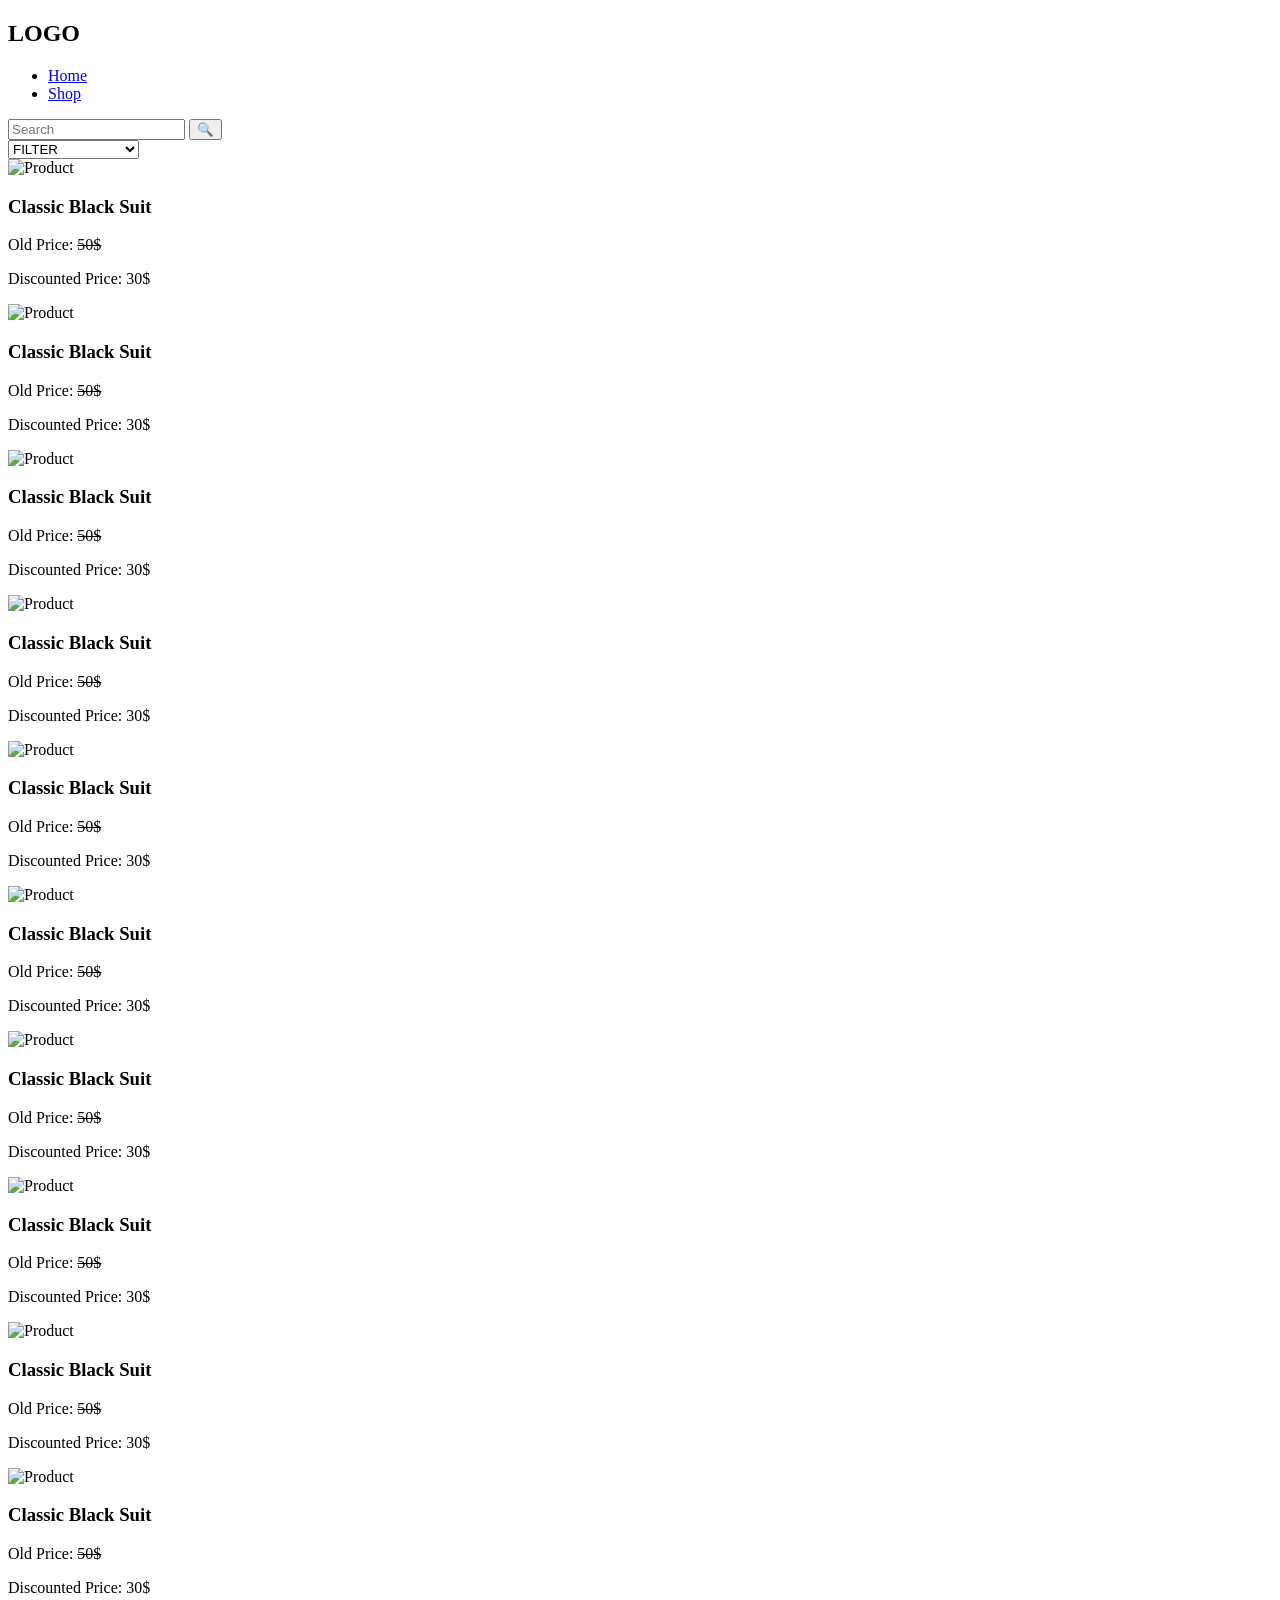
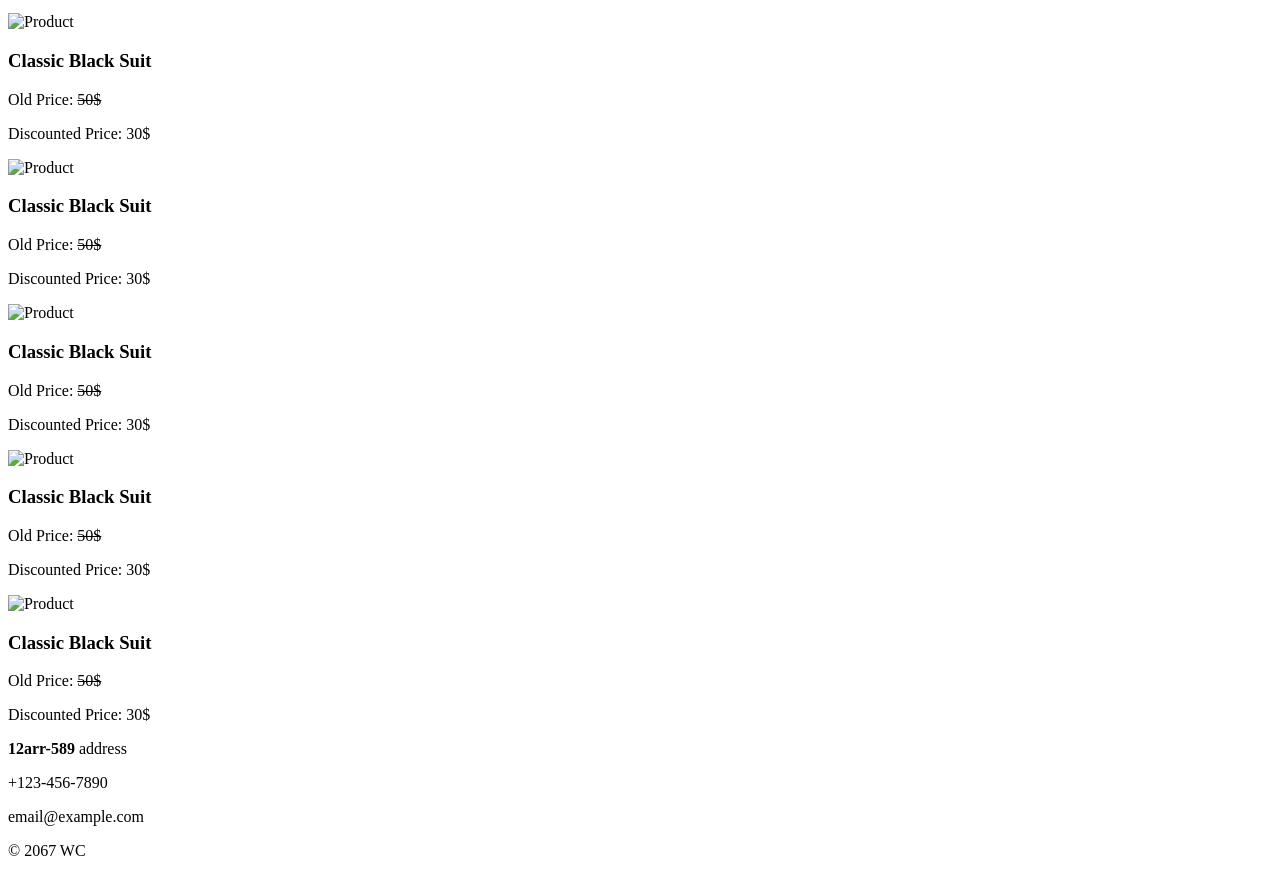
==== store.html @ e3b6655b "Add initial store.html file with layout and products" ====
<!DOCTYPE html>
<html lang="en">
<head>
    <meta charset="UTF-8">
    <meta name="viewport" content="width=device-width, initial-scale=1.0">
    <title>Walmart Clothing - Shop</title>
    <link rel="stylesheet" href="main.css">
</head>
<body>
    <section class="header">
        <header>
            <h1>LOGO</h1>
                <nav>
                    <ul>
                        <li><a href="..\index.html">Home</a></li>
                        <li><a href="second_page\store.html">Shop</a></li>
                    </ul>
                </nav>
        </header>
    </section>

    <main>
        <section class="search-filter-container">
            <div class="search-bar">
                <input type="text" placeholder="Search">
                <button class="search-btn">🔍</button>
            </div>
            <div class="filter-dropdown">
                <select>
                    <option>FILTER</option>
                    <option>Price: Low to High</option>
                    <option>Price: High to Low</option>
                    <option>Popular</option>
                </select>
            </div>
        </section>

        <section class="product-section">
            <div class="product-grid">
                <div class="discounted_image_product">
                    <img src="https://spierandmackay.com/files/catalog/PRODUCT_IMAGES/SS23-B2-Black%20Suit-2150024-NSNT-01-SS23-Spier&Mackay%20(3).jpg" alt="Product">
                    <h3>Classic Black Suit</h3>
                    <p class="old-price">Old Price: <s>50$</s></p>
                    <p class="new-price">Discounted Price: 30$</p>
                </div>
                <div class="discounted_image_product">
                    <img src="https://spierandmackay.com/files/catalog/PRODUCT_IMAGES/SS23-B2-Black%20Suit-2150024-NSNT-01-SS23-Spier&Mackay%20(3).jpg" alt="Product">
                    <h3>Classic Black Suit</h3>
                    <p class="old-price">Old Price: <s>50$</s></p>
                    <p class="new-price">Discounted Price: 30$</p>
                </div>
                <div class="discounted_image_product">
                    <img src="https://spierandmackay.com/files/catalog/PRODUCT_IMAGES/SS23-B2-Black%20Suit-2150024-NSNT-01-SS23-Spier&Mackay%20(3).jpg" alt="Product">
                    <h3>Classic Black Suit</h3>
                    <p class="old-price">Old Price: <s>50$</s></p>
                    <p class="new-price">Discounted Price: 30$</p>
                </div>
                <div class="discounted_image_product">
                    <img src="https://spierandmackay.com/files/catalog/PRODUCT_IMAGES/SS23-B2-Black%20Suit-2150024-NSNT-01-SS23-Spier&Mackay%20(3).jpg" alt="Product">
                    <h3>Classic Black Suit</h3>
                    <p class="old-price">Old Price: <s>50$</s></p>
                    <p class="new-price">Discounted Price: 30$</p>
                </div>
                <div class="discounted_image_product">
                    <img src="https://spierandmackay.com/files/catalog/PRODUCT_IMAGES/SS23-B2-Black%20Suit-2150024-NSNT-01-SS23-Spier&Mackay%20(3).jpg" alt="Product">
                    <h3>Classic Black Suit</h3>
                    <p class="old-price">Old Price: <s>50$</s></p>
                    <p class="new-price">Discounted Price: 30$</p>
                </div>
                <div class="discounted_image_product">
                    <img src="https://spierandmackay.com/files/catalog/PRODUCT_IMAGES/SS23-B2-Black%20Suit-2150024-NSNT-01-SS23-Spier&Mackay%20(3).jpg" alt="Product">
                    <h3>Classic Black Suit</h3>
                    <p class="old-price">Old Price: <s>50$</s></p>
                    <p class="new-price">Discounted Price: 30$</p>
                </div>
                <div class="discounted_image_product">
                    <img src="https://spierandmackay.com/files/catalog/PRODUCT_IMAGES/SS23-B2-Black%20Suit-2150024-NSNT-01-SS23-Spier&Mackay%20(3).jpg" alt="Product">
                    <h3>Classic Black Suit</h3>
                    <p class="old-price">Old Price: <s>50$</s></p>
                    <p class="new-price">Discounted Price: 30$</p>
                </div>
                <div class="discounted_image_product">
                    <img src="https://spierandmackay.com/files/catalog/PRODUCT_IMAGES/SS23-B2-Black%20Suit-2150024-NSNT-01-SS23-Spier&Mackay%20(3).jpg" alt="Product">
                    <h3>Classic Black Suit</h3>
                    <p class="old-price">Old Price: <s>50$</s></p>
                    <p class="new-price">Discounted Price: 30$</p>
                </div>
                <div class="discounted_image_product">
                    <img src="https://spierandmackay.com/files/catalog/PRODUCT_IMAGES/SS23-B2-Black%20Suit-2150024-NSNT-01-SS23-Spier&Mackay%20(3).jpg" alt="Product">
                    <h3>Classic Black Suit</h3>
                    <p class="old-price">Old Price: <s>50$</s></p>
                    <p class="new-price">Discounted Price: 30$</p>
                </div>
                <div class="discounted_image_product">
                    <img src="https://spierandmackay.com/files/catalog/PRODUCT_IMAGES/SS23-B2-Black%20Suit-2150024-NSNT-01-SS23-Spier&Mackay%20(3).jpg" alt="Product">
                    <h3>Classic Black Suit</h3>
                    <p class="old-price">Old Price: <s>50$</s></p>
                    <p class="new-price">Discounted Price: 30$</p>
                </div>
                <div class="discounted_image_product">
                    <img src="https://spierandmackay.com/files/catalog/PRODUCT_IMAGES/SS23-B2-Black%20Suit-2150024-NSNT-01-SS23-Spier&Mackay%20(3).jpg" alt="Product">
                    <h3>Classic Black Suit</h3>
                    <p class="old-price">Old Price: <s>50$</s></p>
                    <p class="new-price">Discounted Price: 30$</p>
                </div>
                <div class="discounted_image_product">
                    <img src="https://spierandmackay.com/files/catalog/PRODUCT_IMAGES/SS23-B2-Black%20Suit-2150024-NSNT-01-SS23-Spier&Mackay%20(3).jpg" alt="Product">
                    <h3>Classic Black Suit</h3>
                    <p class="old-price">Old Price: <s>50$</s></p>
                    <p class="new-price">Discounted Price: 30$</p>
                </div>
                <div class="discounted_image_product">
                    <img src="https://spierandmackay.com/files/catalog/PRODUCT_IMAGES/SS23-B2-Black%20Suit-2150024-NSNT-01-SS23-Spier&Mackay%20(3).jpg" alt="Product">
                    <h3>Classic Black Suit</h3>
                    <p class="old-price">Old Price: <s>50$</s></p>
                    <p class="new-price">Discounted Price: 30$</p>
                </div>
                <div class="discounted_image_product">
                    <img src="https://spierandmackay.com/files/catalog/PRODUCT_IMAGES/SS23-B2-Black%20Suit-2150024-NSNT-01-SS23-Spier&Mackay%20(3).jpg" alt="Product">
                    <h3>Classic Black Suit</h3>
                    <p class="old-price">Old Price: <s>50$</s></p>
                    <p class="new-price">Discounted Price: 30$</p>
                </div>
                <div class="discounted_image_product">
                    <img src="https://spierandmackay.com/files/catalog/PRODUCT_IMAGES/SS23-B2-Black%20Suit-2150024-NSNT-01-SS23-Spier&Mackay%20(3).jpg" alt="Product">
                    <h3>Classic Black Suit</h3>
                    <p class="old-price">Old Price: <s>50$</s></p>
                    <p class="new-price">Discounted Price: 30$</p>
                </div>
            </div>
        </section>

        <section class="contact-info">
            <div class="address-group">
                <p><strong>12arr-589</strong> address</p>
                <p>+123-456-7890</p>
                <p>email@example.com</p>
            </div>

            <footer>
                <p>&copy; 2067 WC</p>
            </footer>
        </section>
    </main>
</body>
</html>
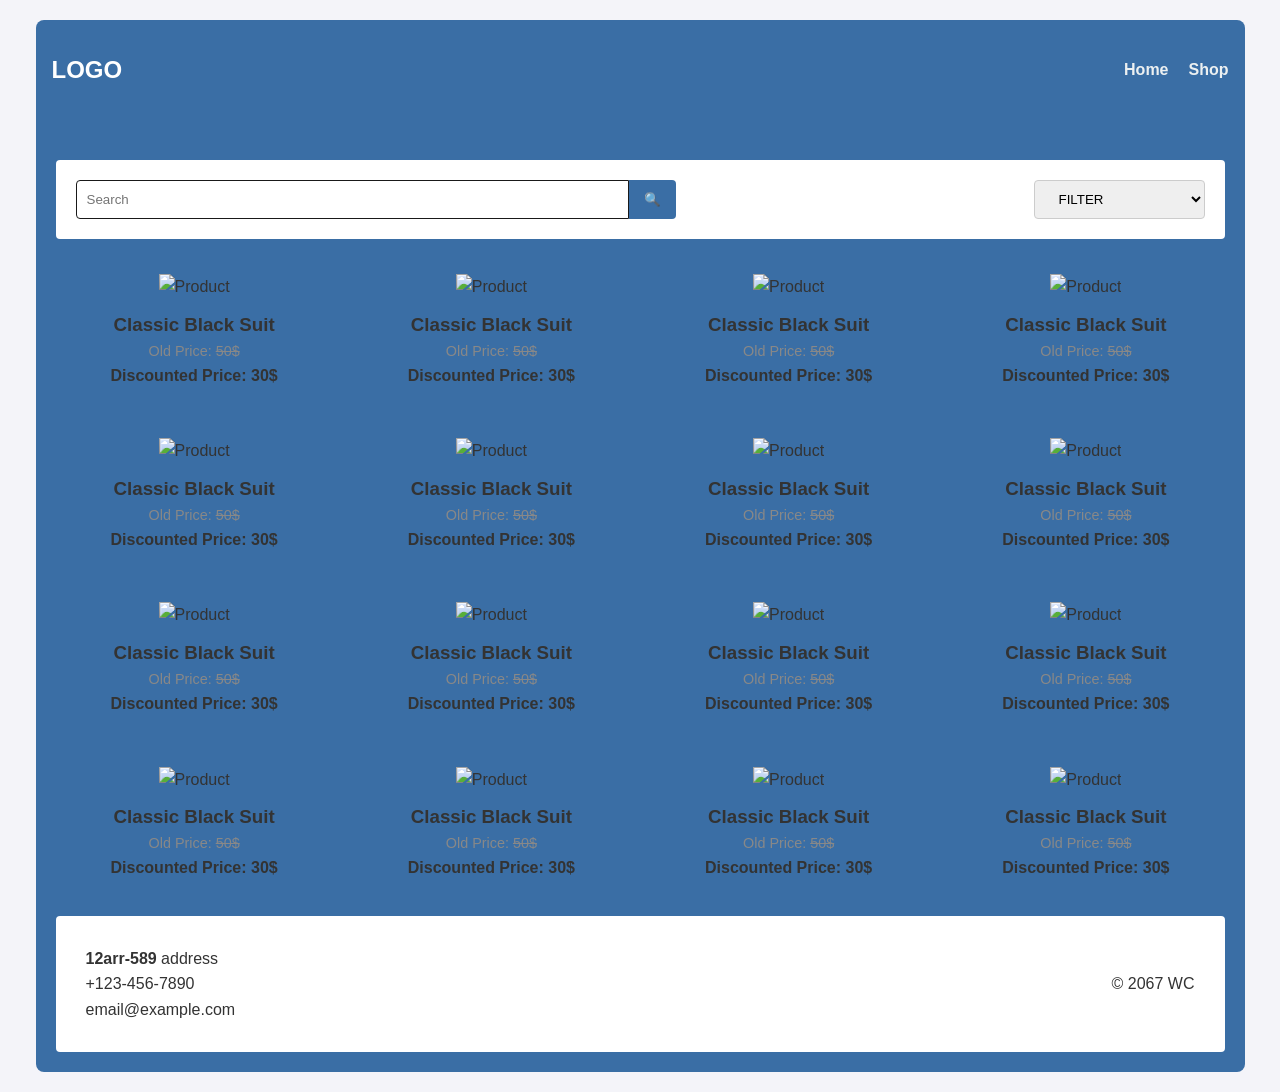
==== commit feee95d5: "Fix navigation links and add discounted product section" ====
--- a/store.html
+++ b/store.html
@@ -12,8 +12,8 @@
             <h1>LOGO</h1>
                 <nav>
                     <ul>
-                        <li><a href="..\index.html">Home</a></li>
-                        <li><a href="second_page\store.html">Shop</a></li>
+                        <li><a href="index.html">Home</a></li>
+                        <li><a href="store.html">Shop</a></li>
                     </ul>
                 </nav>
         </header>
@@ -127,6 +127,12 @@
                     <p class="old-price">Old Price: <s>50$</s></p>
                     <p class="new-price">Discounted Price: 30$</p>
                 </div>
+                <div class="discounted_image_product">
+                    <img src="https://spierandmackay.com/files/catalog/PRODUCT_IMAGES/SS23-B2-Black%20Suit-2150024-NSNT-01-SS23-Spier&Mackay%20(3).jpg" alt="Product">
+                    <h3>Classic Black Suit</h3>
+                    <p class="old-price">Old Price: <s>50$</s></p>
+                    <p class="new-price">Discounted Price: 30$</p>
+                </div>
             </div>
         </section>
 
--- a/main.css
+++ b/main.css
@@ -0,0 +1,132 @@
+* {
+    margin: 0;
+    padding: 0;
+    box-sizing: border-box;
+}
+
+body {
+    font-family: -apple-system, BlinkMacSystemFont, "Segoe UI", Roboto, Helvetica, Arial, sans-serif;
+    line-height: 1.6;
+    color: #333;
+    background-color: #f4f4f9;
+    padding: 20px;
+}
+
+header {
+    display: flex;
+    align-items: center; 
+    justify-content: space-between;
+    background: #3a6ea5;
+    color: white;
+    padding: 1rem;
+    border-radius: 8px 8px 0 0;
+    height: 100px;
+    width: 97.5%;
+    margin: 0 auto;
+}
+
+nav ul {
+    display: flex;
+    list-style: none;
+    gap: 20px;
+}
+
+nav a {
+    color: #ecf0f1;
+    text-decoration: none;
+    font-weight: bold;
+    transition: transform 0.3s ease;
+}
+
+nav a:hover {
+    transform: scale(1.2);
+}
+
+.search-filter-container {
+    display: flex;
+    justify-content: space-between;
+    background: white;
+    padding: 20px;
+    margin: 20px auto;
+    width: 100%;
+    border-radius: 4px;
+}
+
+.search-bar {
+    display: flex;
+    flex: 1;
+    max-width: 600px;
+}
+
+.search-bar input {
+    width: 100%;
+    padding: 10px;
+    border: 1px solid #191919;
+    border-radius: 4px 0 0 4px;
+}
+
+.search-btn {
+    padding: 0 15px;
+    background: #3a6ea5;
+    color: white;
+    border: none;
+    border-radius: 0 4px 4px 0;
+    cursor: pointer;
+}
+
+.filter-dropdown select {
+    padding: 10px 20px;
+    border: 1px solid #ccc;
+    border-radius: 4px;
+}
+
+main {
+    width: 97.5%;
+    margin: 0 auto;
+    background: #3a6ea5;
+    padding: 20px;
+    border-radius: 0 0 8px 8px;
+}
+
+.product-grid {
+    display: grid;
+    grid-template-columns: repeat(4, 1fr);
+    gap: 20px;
+}
+
+.discounted_image_product {
+    padding: 15px;
+    text-align: center;
+    border-radius: 4px;
+}
+
+.discounted_image_product img {
+    width: 450px;
+    height: 300px;
+    object-fit: fill;
+    margin-bottom: 10px;
+}
+
+.old-price {
+    color: #888;
+    font-size: 0.9rem;
+}
+
+.new-price {
+    font-weight: bold;
+    color: #333;
+}
+
+.contact-info {
+    display: flex; 
+    justify-content: space-between;
+    align-items: center;
+    background: white;
+    padding: 30px;
+    margin-top: 20px;
+    border-radius: 4px;
+}
+
+footer {
+    text-align: right;
+}
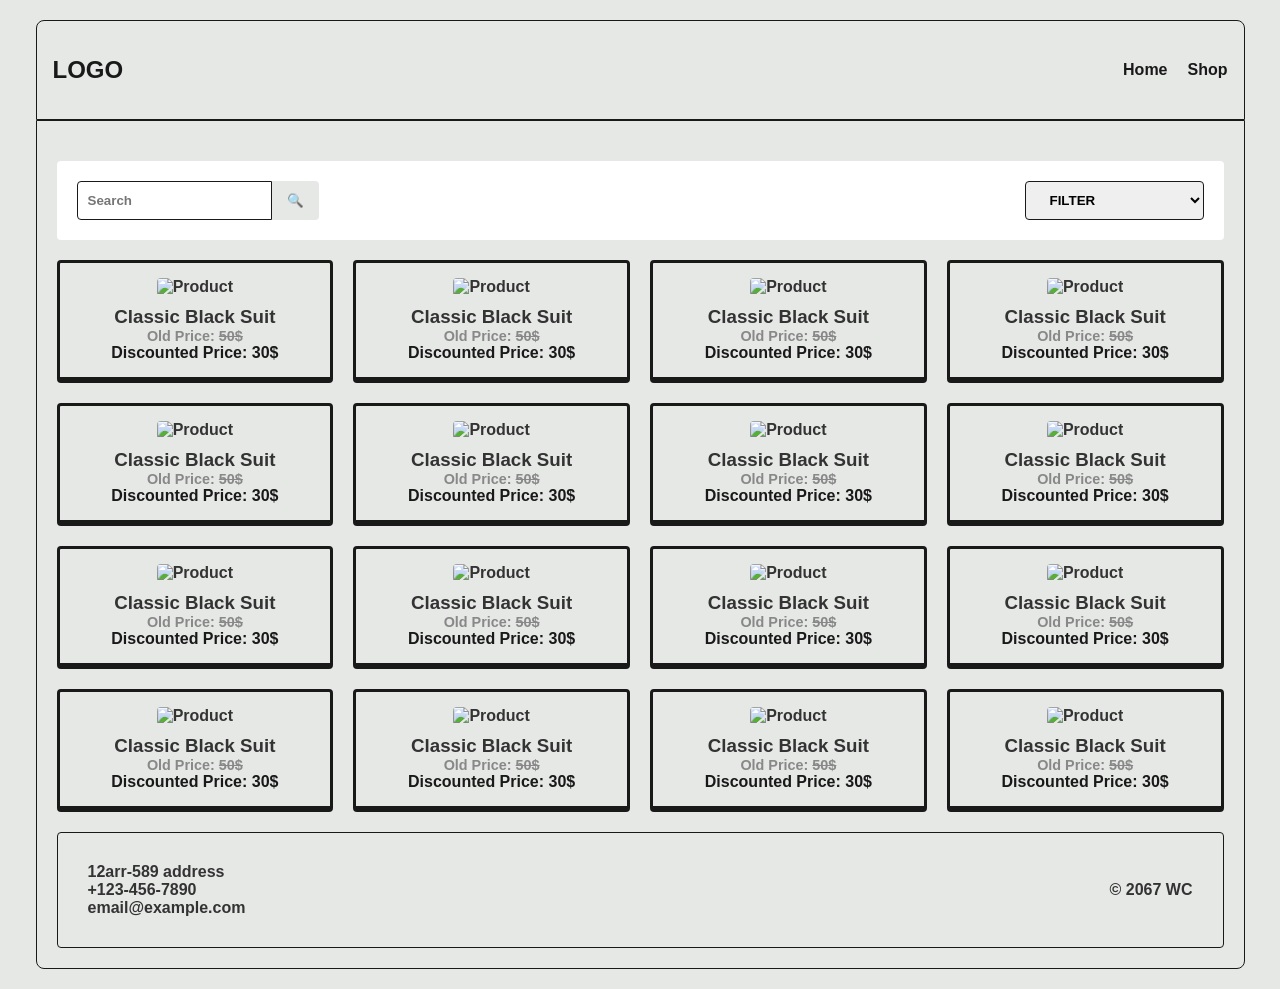
==== commit 32a09de8: "Change page title from 'Walmart Clothing' to 'LOGO'" ====
--- a/store.html
+++ b/store.html
@@ -3,7 +3,7 @@
 <head>
     <meta charset="UTF-8">
     <meta name="viewport" content="width=device-width, initial-scale=1.0">
-    <title>Walmart Clothing - Shop</title>
+    <title>LOGO</title>
     <link rel="stylesheet" href="main.css">
 </head>
 <body>
--- a/main.css
+++ b/main.css
@@ -2,13 +2,13 @@
     margin: 0;
     padding: 0;
     box-sizing: border-box;
+    font-weight: bold;
 }
 
 body {
     font-family: -apple-system, BlinkMacSystemFont, "Segoe UI", Roboto, Helvetica, Arial, sans-serif;
-    line-height: 1.6;
     color: #333;
-    background-color: #f4f4f9;
+    background-color: #E6E8E6;
     padding: 20px;
 }
 
@@ -16,10 +16,11 @@
     display: flex;
     align-items: center; 
     justify-content: space-between;
-    background: #3a6ea5;
-    color: white;
+    background: #E6E8E6;
+    color: #191919;
     padding: 1rem;
     border-radius: 8px 8px 0 0;
+    border: solid #191919 1.5px;
     height: 100px;
     width: 97.5%;
     margin: 0 auto;
@@ -32,7 +33,7 @@
 }
 
 nav a {
-    color: #ecf0f1;
+    color: #191919;
     text-decoration: none;
     font-weight: bold;
     transition: transform 0.3s ease;
@@ -54,7 +55,6 @@
 
 .search-bar {
     display: flex;
-    flex: 1;
     max-width: 600px;
 }
 
@@ -67,8 +67,8 @@
 
 .search-btn {
     padding: 0 15px;
-    background: #3a6ea5;
-    color: white;
+    background: #E6E8E6;
+    color: #191919;
     border: none;
     border-radius: 0 4px 4px 0;
     cursor: pointer;
@@ -76,35 +76,49 @@
 
 .filter-dropdown select {
     padding: 10px 20px;
-    border: 1px solid #ccc;
+    border: 1px solid #191919;
     border-radius: 4px;
 }
 
 main {
     width: 97.5%;
     margin: 0 auto;
-    background: #3a6ea5;
+    background: #E6E8E6;
     padding: 20px;
     border-radius: 0 0 8px 8px;
+    border: solid #191919 1.5px;
 }
 
 .product-grid {
     display: grid;
-    grid-template-columns: repeat(4, 1fr);
+    grid-template-columns: repeat(4, 1fr); 
     gap: 20px;
+}
+
+.discounted_image_product img {
+    width: 100%; 
+    height: auto;
+    aspect-ratio: 3 / 2;
+    object-fit: fill;
+    margin-bottom: 10px;
+    border-radius: 4px;
 }
 
 .discounted_image_product {
     padding: 15px;
     text-align: center;
+    border: solid #191919 3px;
+    border-bottom: solid #191919 6px;
     border-radius: 4px;
+    transition: transform 0.3s ease, background-color 0.3s ease;
 }
 
-.discounted_image_product img {
-    width: 450px;
-    height: 300px;
-    object-fit: fill;
-    margin-bottom: 10px;
+.discounted_image_product:hover {
+    transition: transform 0.3s ease, background-color 0.3s ease;
+    background-color: #191919;
+    color: #E6E8E6;
+    z-index: 1;
+    transform: scale(1.2);
 }
 
 .old-price {
@@ -114,17 +128,18 @@
 
 .new-price {
     font-weight: bold;
-    color: #333;
+    color: #191919;
 }
 
 .contact-info {
     display: flex; 
     justify-content: space-between;
     align-items: center;
-    background: white;
+    background: #E6E8E6;
     padding: 30px;
     margin-top: 20px;
     border-radius: 4px;
+    border: solid #191919 1.5px;
 }
 
 footer {
